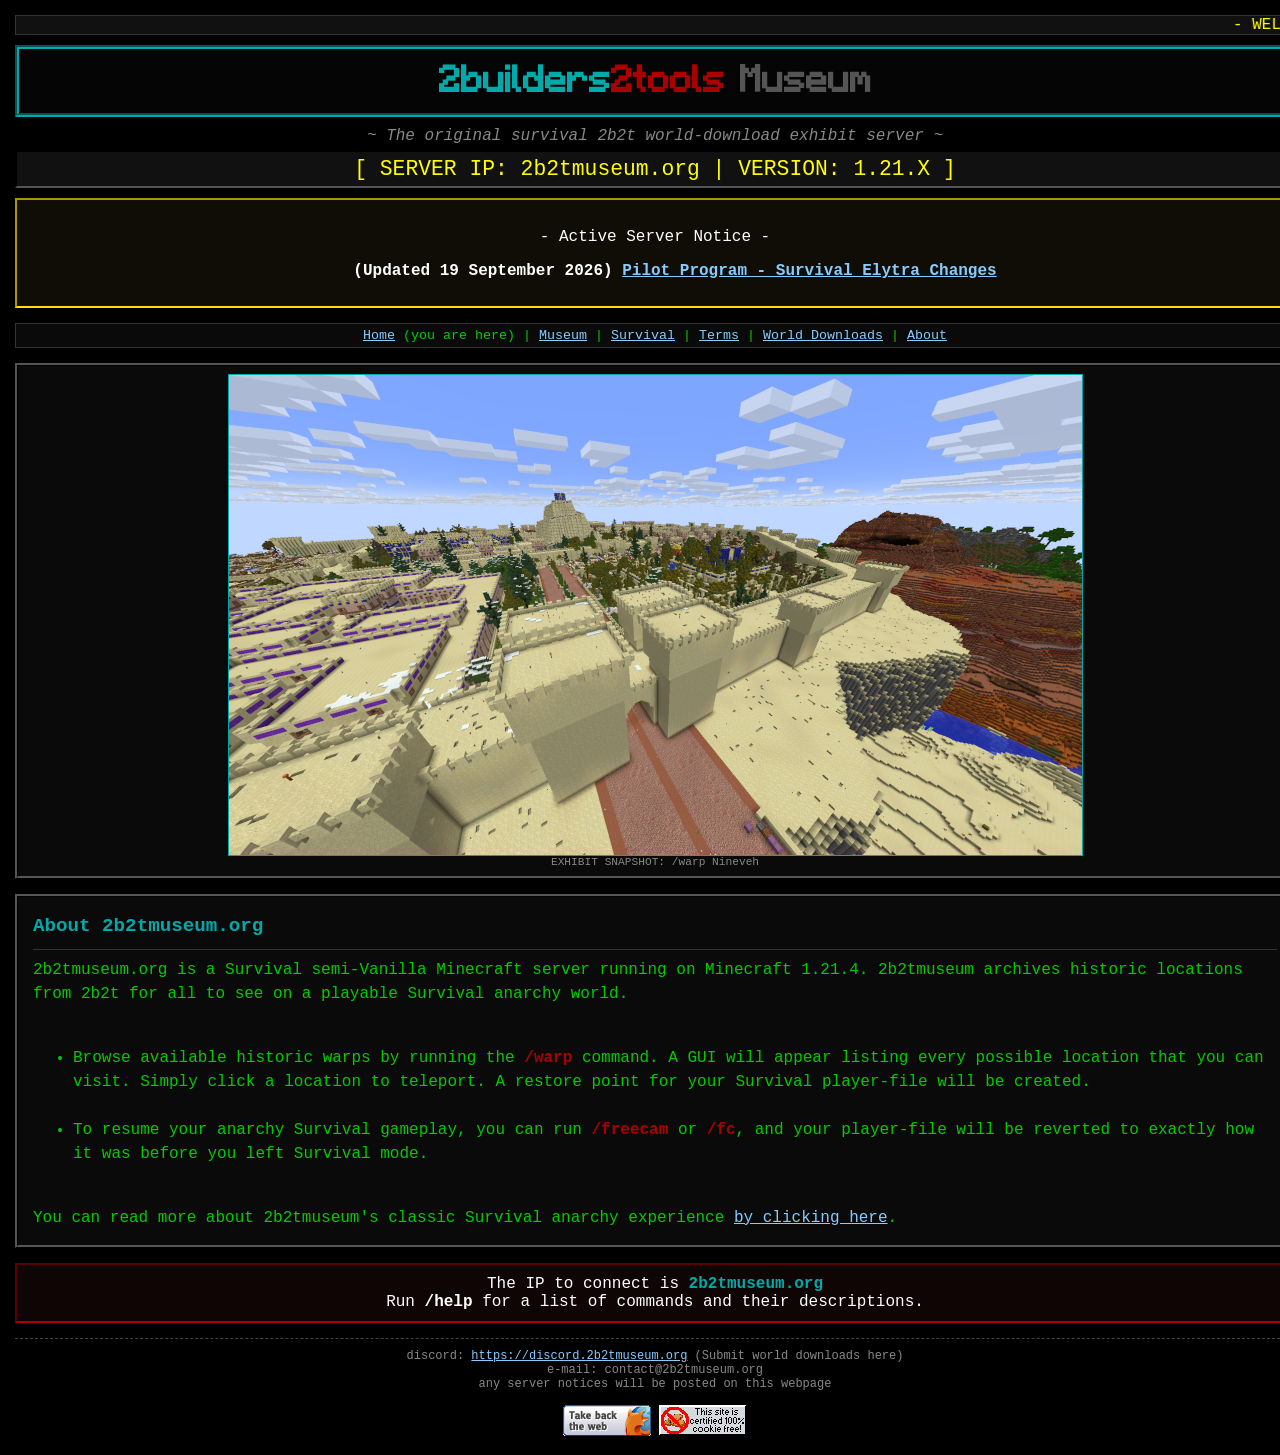
==== index.html @ eb1a6609 "add favicon.ico" ====
<html lang="en">
<head>
    <link rel="stylesheet" href="stylesheet.css"/>
    <title>2builders2tools Museum</title>
    <link rel="preload" href="media/scene_resized.png" as="image">
    <link rel="preload" href="media/museum_resized.png" as="image">
    <link rel="preload" href="media/survival_resized.png" as="image">
    <link rel="preload" href="media/queue_resized.png" as="image">
    <link rel="preload" href="media/wdl_resized.png" as="image">
    <link rel="preload" href="media/survival2_resized.png" as="image">
    <link rel="icon" href="/media/favicon.ico">
    <meta property="og:type" content="website" />
    <meta property="og:title" content="2builders2tools Museum" />
    <meta property="og:description" content="The original survival 2b2t world-download exhibit server. View historic bases and play semi-vanilla survival on 2b2t's world." />
    <meta property="og:url" content="https://2b2tmuseum.org" />
    <meta property="og:image" content="https://2b2tmuseum.org/media/museum_resized.png" />
    <meta name="theme-color" content="#00AAAA" />
    <script src="scripts/webstatus.js" defer></script>
</head>
<body> <!--bgcolor="#000000" text="#00FF00" link="#00FFFF" vlink="#FF00FF"-->

<marquee bgcolor="#111111" behavior="scroll" direction="left" scrollamount="4"
         style="border: 1px solid #333; color: #FFFF00; margin-bottom: 10px;">
    - WELCOME TO THE 2B2T MUSEUM - GOOD OL' ANARCHY SURVIVAL LIKE IT'S 2015 - HISTORIC WORLD DOWNLOADS - NO RULES & NO WAIT -
</marquee>

<div class="header">
    <span style="color: #00AAAA">2builders</span><span style="color:#AA0000">2tools</span> <span style="color:#555555">Museum</span>
</div>

<div class="summary">~ The original survival 2b2t world-download exhibit server ~</div>

<div class="header-ip">
    [ SERVER IP: 2b2tmuseum.org | VERSION: 1.21.X ]
    <br>
    <span id="server-status-text" style="font-size: smaller; color: #d08b00"></span>
</div>

<div class="passage-server-notice">
    <br>
    - Active Server Notice -
    <ul id="pilot">
        <li>
            <b><span>(Updated 19 September 2026) <a href="survival.html">Pilot Program - Survival Elytra Changes</a></span></b>
<!--            <br>-->
<!--            <span>Firework rockets will no longer boost your Elytra in the Overworld.</span>-->
<!--            <br>-->
<!--            Firework rockets will still boost your elytra in the Nether and The End, however a ten-second cooldown is applied between boosts.-->
<!--            <br>-->
<!--            <br>-->
<!--            The Trident will continue to boost your elytra how it does in vanilla. This is to promote other means of transportation within the world, such as walking, rail carts, and boats.-->
<!--        </li>-->
<!--        <br>-->
<!--        Player feedback will be taken into consideration whether a change implemented by a Pilot Program is retained or removed.-->
    </ul>
</div>



<div class="versioninfo">
    <a href="index.html"> Home</a> (you are here)
    <!--| <a href="https://store.2b2tmuseum.org">Store</a>--> | <a href="museum.html">Museum</a> | <a
        href="survival.html">Survival</a> | <a href="terms.html">Terms</a> | <a href="wdls.html">World Downloads</a> | <a href="about.html">About</a>
</div>

<div class="screenshot">
    <img src="media/scene_resized.png" alt="/warp Nineveh"><br>
    <span style="font-size: 70%; color: #888888; ">EXHIBIT SNAPSHOT: /warp Nineveh</span>
</div>

<div class="passage">
    <span style="color: #00AAAA; font-size: larger; "><b>About 2b2tmuseum.org</b></span>
    <hr style="border: none; height: 1px; background-color:#333333">
    2b2tmuseum.org is a Survival semi-Vanilla Minecraft server running on Minecraft 1.21.4. 2b2tmuseum archives historic
    locations from 2b2t for all to see on a playable Survival anarchy world.
    <br>
    <br>
    <ul>
        <li>
            Browse available historic warps by running the <b><span style="color:#AA0000">/warp</span></b> command. A GUI will
            appear listing every possible
            location that you can visit. Simply click a location to teleport. A restore point for your Survival
            player-file will be created.
        </li>
        <br>
        <li>
            To resume your anarchy Survival gameplay, you can run <b><span style="color:#AA0000">/freecam</span></b> or
            <b><span style="color:#AA0000">/fc</span></b>, and your player-file
            will be reverted to exactly how it was before you left Survival mode.
        </li>
    </ul>
    <br>
    You can read more about 2b2tmuseum's classic Survival anarchy experience <a href="survival.html">by clicking
    here</a>.
</div>

<div class="passagec">
    The IP to connect is <b><span style="color:#00AAAA">2b2tmuseum.org</span></b>
    <br>
    Run <b>/help</b> for a list of commands and their descriptions.
    <br>
</div>

<div class="footer">
    discord: <a href="https://discord.2b2tmuseum.org">https://discord.2b2tmuseum.org</a> (Submit world downloads here)
    <br>
    e-mail: contact@2b2tmuseum.org
    <br>
    any server notices will be posted on this webpage
    <br>
    <br>
    <a href="https://www.mozilla.org/en-US/firefox/new/"><img src="media/fftake.gif" width="88" height="31" alt="Firefox: Take back the web"></a>
    <img src="media/nocookie.gif" width="88" height="31" alt="100% Cookie Free">
</div>
</body>
</html>
---- stylesheet.css ----
@font-face {
	font-family: MinecraftMenuScript;
	src: url("media/font/MinecraftRegular-Bmg3.otf")
	/* by JDGraphics */
}

body {
	width: 100%;
	max-width: 1440px;
	margin: 0 auto;

	background-color: #000000;
	color: #00CC00;
	font-family: "Courier New", Courier, monospace;
	padding: 15px;
}

a:link {
	color: #88CCFF;
	text-decoration: underline;
}

a:visited {
	color: #88CCFF;
	text-decoration: underline;
}

a:hover {
	color: #FFFF00;
	background-color: #000000;
}

.header {
	font-family: MinecraftMenuScript, sans-serif;
	font-size: 28pt;
	font-weight: bold;
	text-align: center;
	border: 4px groove #00AAAA;
	background-color: #050505;
	padding: 10px;
	margin-bottom: 10px;
}

.header-ip {
	text-align: center;
	font-size: 16pt;
	color: #FFFF00;
	background-color: #111111;
	border: 2px inset #555555;
	padding: 5px;
	margin-bottom: 10px;
}

.summary {
	text-align: center;
	color: #888888;
	font-style: italic;
	margin-bottom: 5px;
}

.versioninfo {
	text-align: center;
	background-color: #0a0a0a;
	border: 1px solid #333333;
	padding: 4px;
	margin-bottom: 8px;
	font-size: 10pt;
}

.screenshot {
	text-align: center;
	margin: 15px 0;
	border: 3px ridge #555555;
	background-color: #0a0a0a;
	padding: 8px;
}

.screenshot img {
	border: 1px solid #00AAAA;
	max-width: 100%;
}

.passage {
	border: 3px ridge #555555;
	background-color: #0a0a0a;
	padding: 15px;
	margin-bottom: 15px;
	line-height: 1.5;
}

.passagec {
	border: 2px inset #AA0000;
	background-color: #0f0505;
	text-align: center;
	padding: 10px;
	margin-bottom: 15px;
	color: #FFFFFF;
}

.passage-server-notice {
	border: 2px inset #ffe000;
	background-color: #0f0d05;
	text-align: center;
	padding: 10px;
	margin-bottom: 15px;
	color: #FFFFFF;
}

#pilot ul {
	list-style-type: none;
}
#pilot li {
	list-style-type: none;
}

.footer {
	text-align: center;
	border-top: 1px dashed #444444;
	padding-top: 10px;
	font-size: 9pt;
	color: #888888;
}
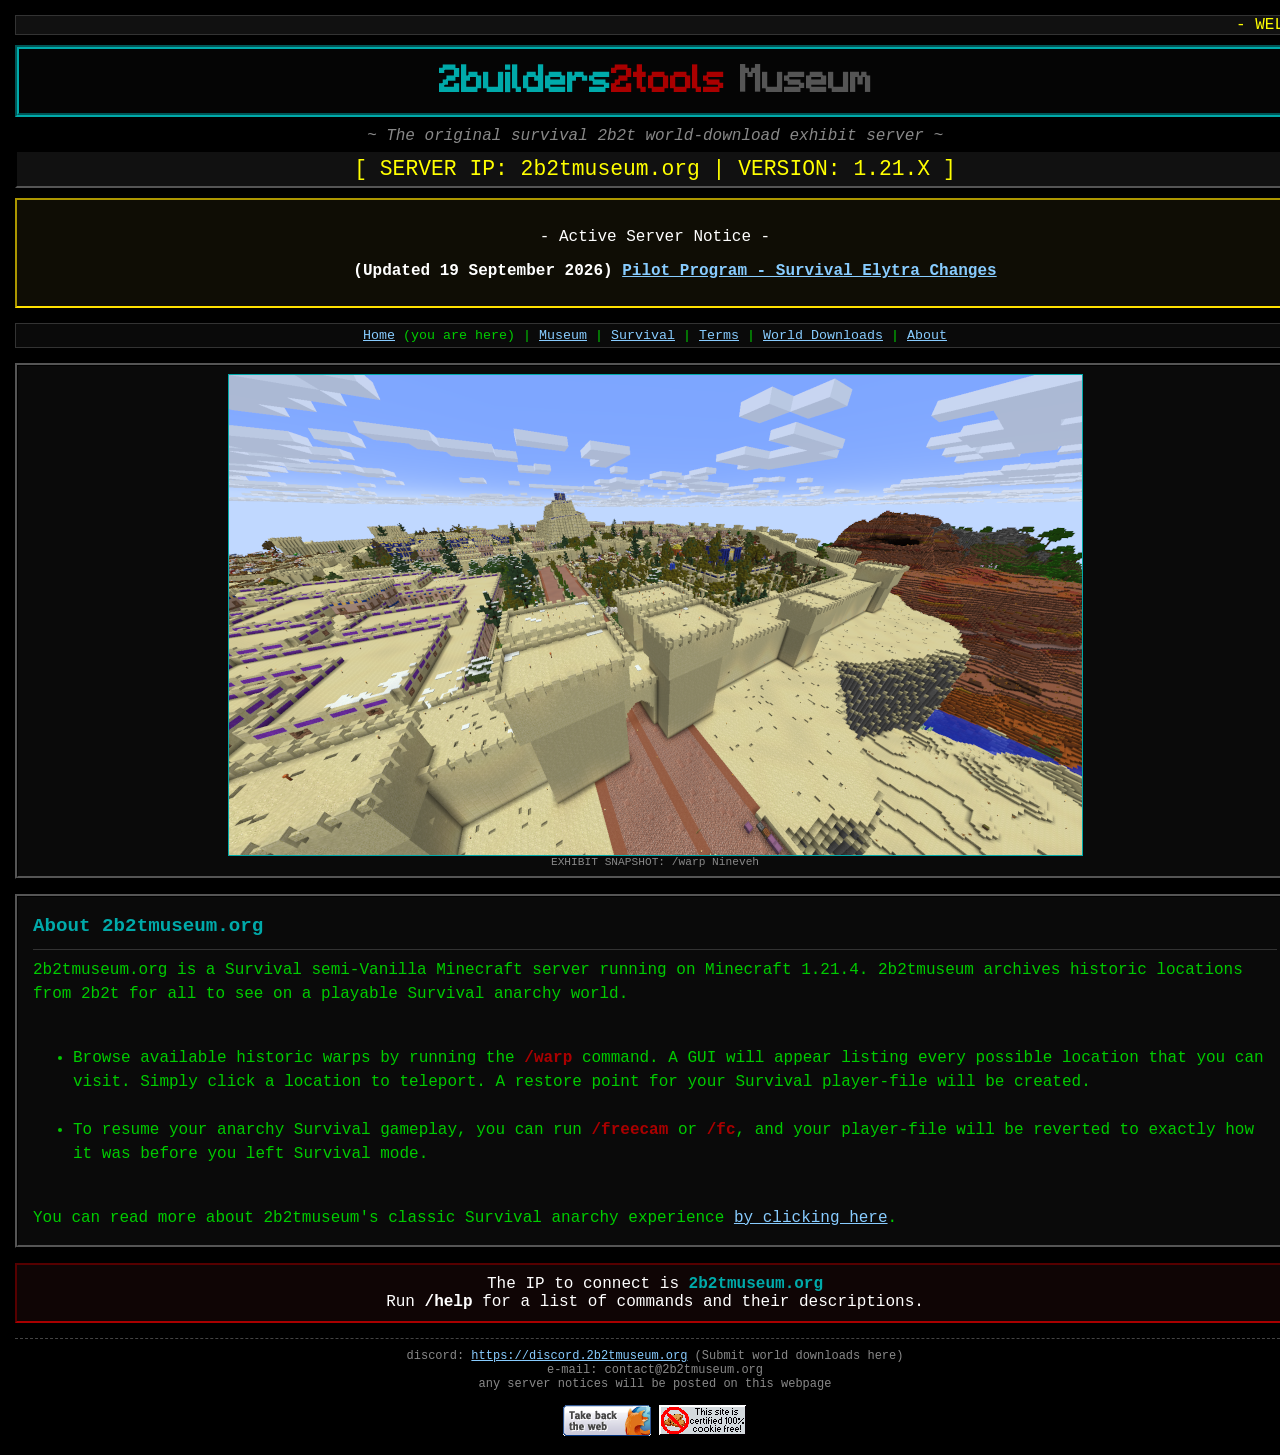
==== commit c20b4412: "update page titles for search engine visibility" ====
--- a/index.html
+++ b/index.html
@@ -1,7 +1,7 @@
 <html lang="en">
 <head>
     <link rel="stylesheet" href="stylesheet.css"/>
-    <title>2builders2tools Museum</title>
+    <title>The 2b2t Museum - 2b2tmuseum.org</title>
     <link rel="preload" href="media/scene_resized.png" as="image">
     <link rel="preload" href="media/museum_resized.png" as="image">
     <link rel="preload" href="media/survival_resized.png" as="image">
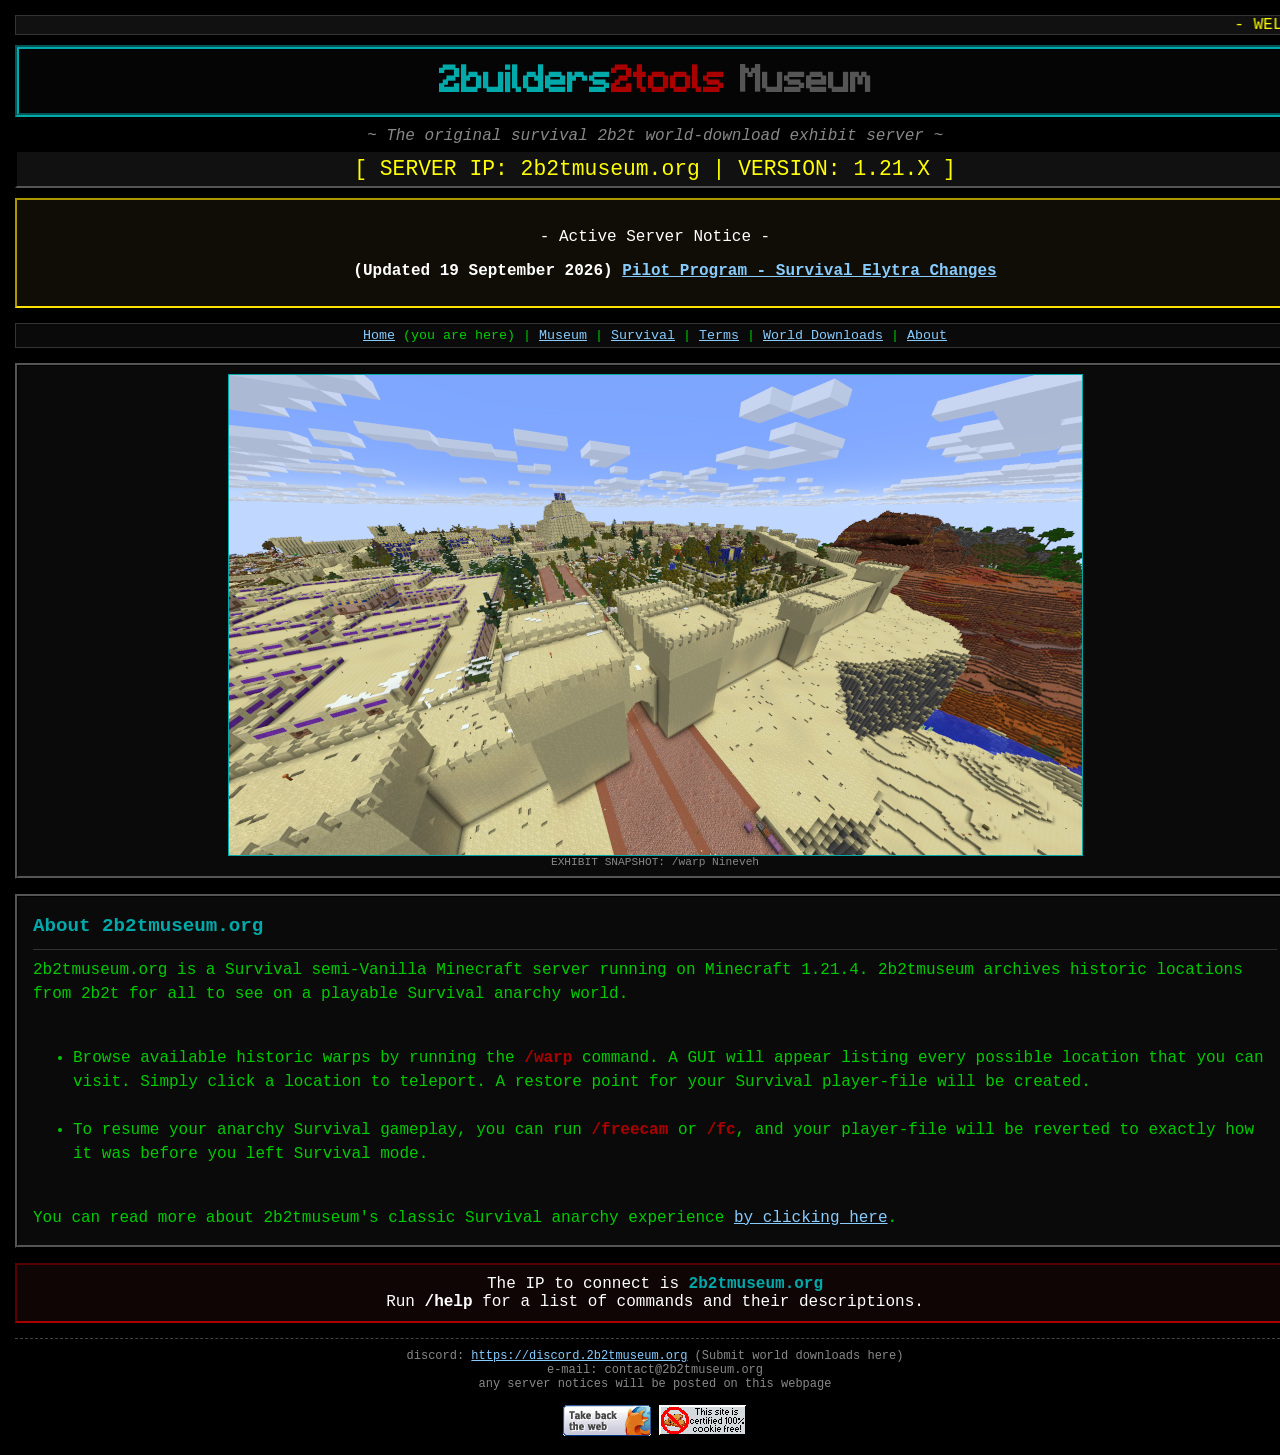
==== commit 0ef946ec: "Force re-deploy" ====
--- a/index.html
+++ b/index.html
@@ -42,16 +42,6 @@
     <ul id="pilot">
         <li>
             <b><span>(Updated 19 September 2026) <a href="survival.html">Pilot Program - Survival Elytra Changes</a></span></b>
-<!--            <br>-->
-<!--            <span>Firework rockets will no longer boost your Elytra in the Overworld.</span>-->
-<!--            <br>-->
-<!--            Firework rockets will still boost your elytra in the Nether and The End, however a ten-second cooldown is applied between boosts.-->
-<!--            <br>-->
-<!--            <br>-->
-<!--            The Trident will continue to boost your elytra how it does in vanilla. This is to promote other means of transportation within the world, such as walking, rail carts, and boats.-->
-<!--        </li>-->
-<!--        <br>-->
-<!--        Player feedback will be taken into consideration whether a change implemented by a Pilot Program is retained or removed.-->
     </ul>
 </div>
 
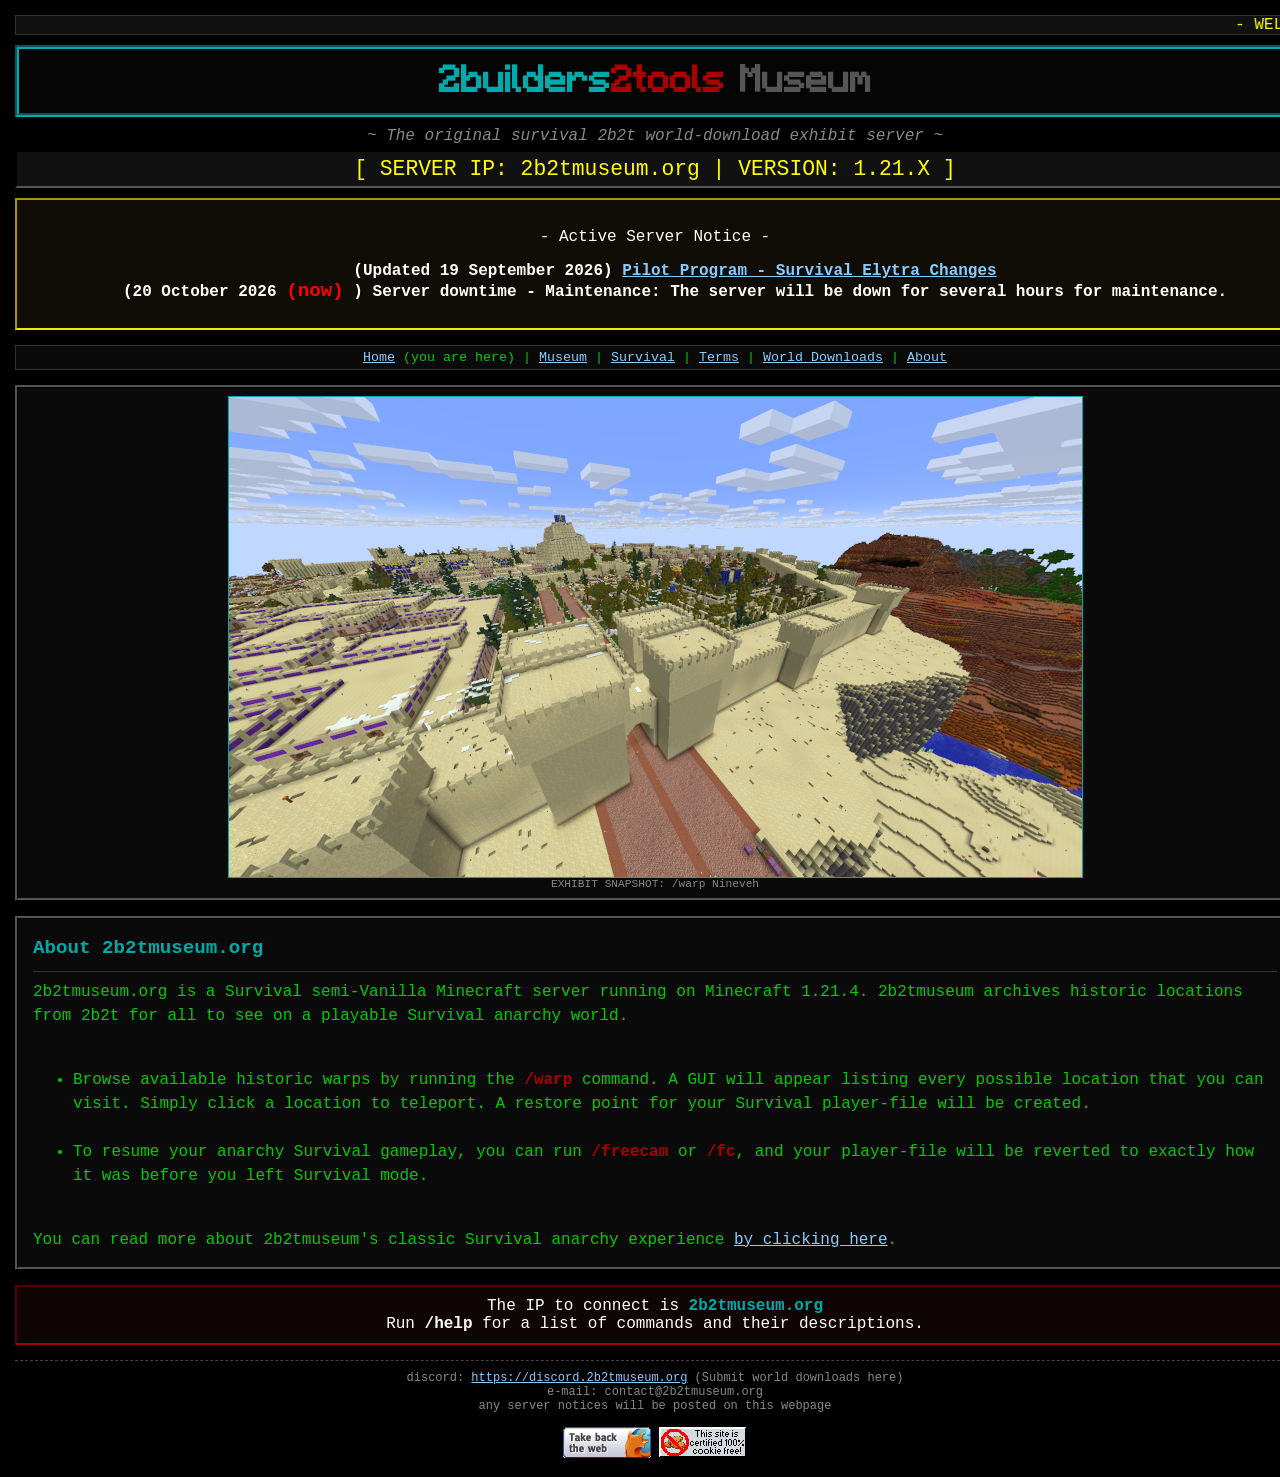
==== commit 694bacf8: "Server maintenance notification" ====
--- a/index.html
+++ b/index.html
@@ -42,6 +42,8 @@
     <ul id="pilot">
         <li>
             <b><span>(Updated 19 September 2026) <a href="survival.html">Pilot Program - Survival Elytra Changes</a></span></b>
+        <li>
+            <b><span>(20 October 2026 <span style="color: red; font-size: larger;">(now)</span> ) Server downtime - Maintenance: The server will be down for several hours for maintenance.</span></b>
     </ul>
 </div>
 
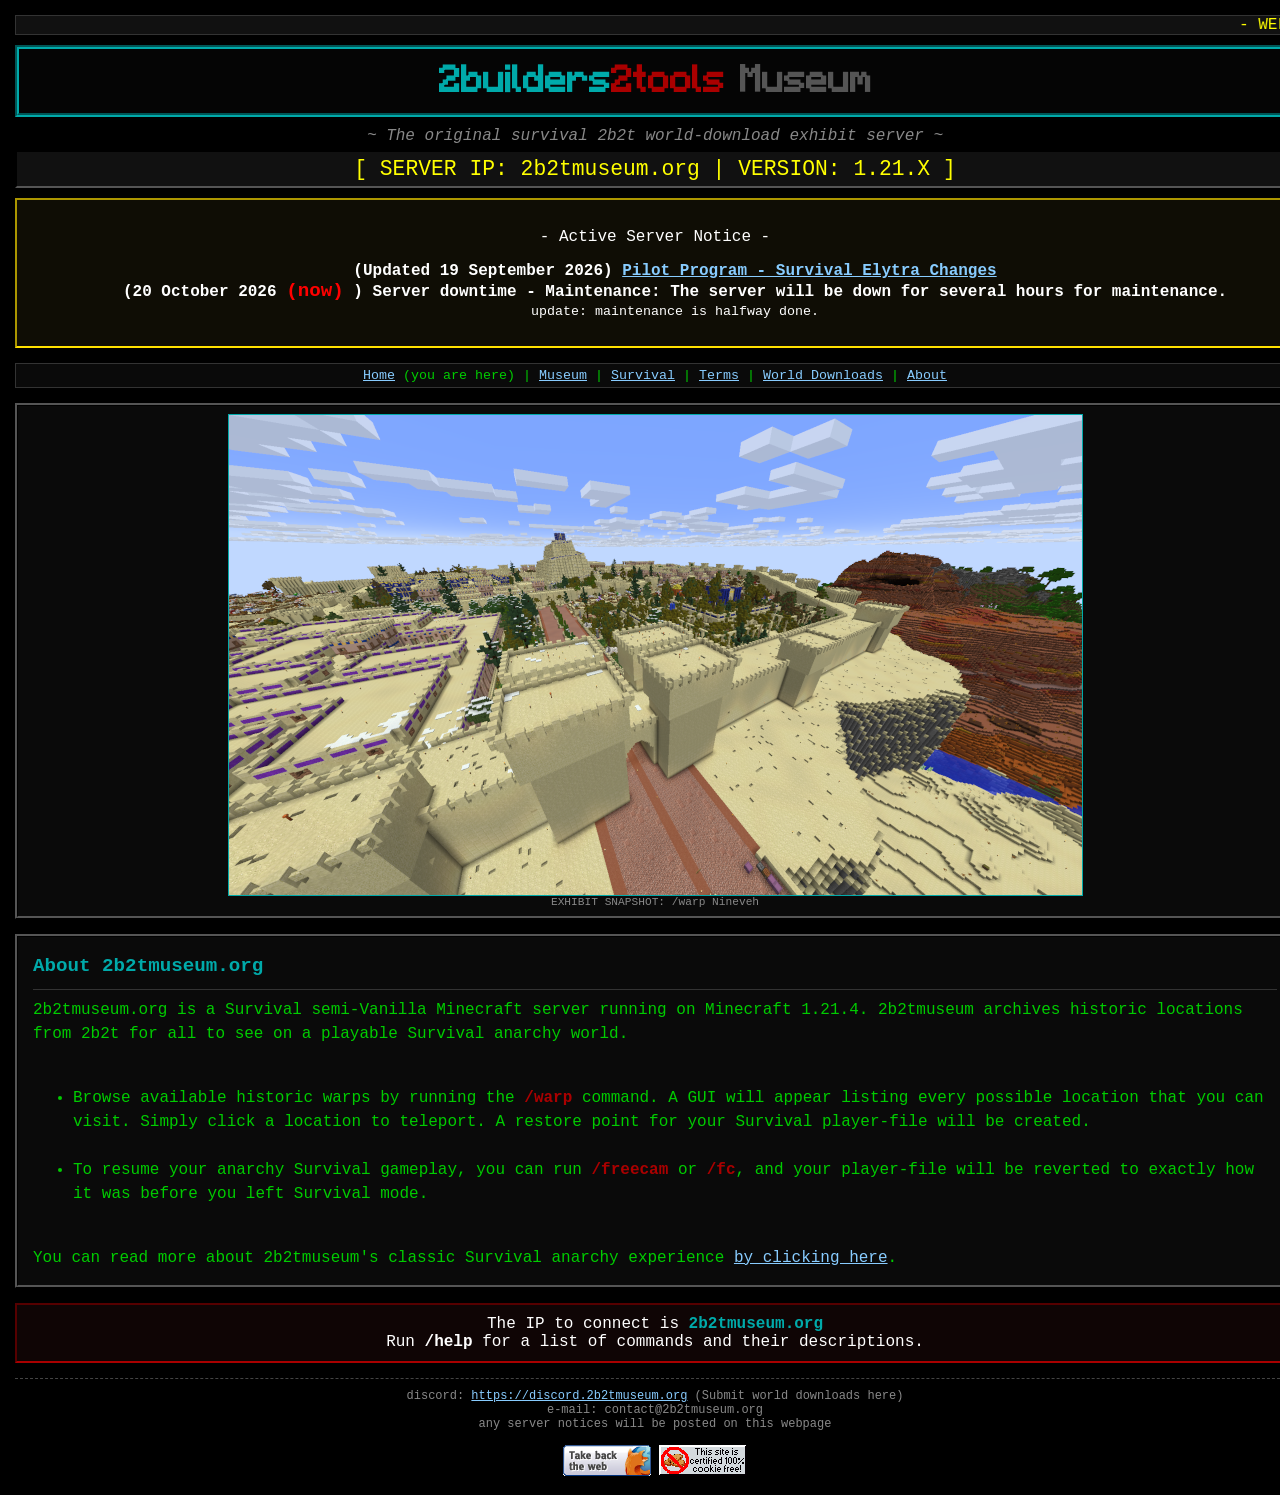
==== commit 48eb3a9d: "Server maintenance notification" ====
--- a/index.html
+++ b/index.html
@@ -44,6 +44,8 @@
             <b><span>(Updated 19 September 2026) <a href="survival.html">Pilot Program - Survival Elytra Changes</a></span></b>
         <li>
             <b><span>(20 October 2026 <span style="color: red; font-size: larger;">(now)</span> ) Server downtime - Maintenance: The server will be down for several hours for maintenance.</span></b>
+            <br>
+        <span style="font-size: smaller">update: maintenance is halfway done.</span>
     </ul>
 </div>
 
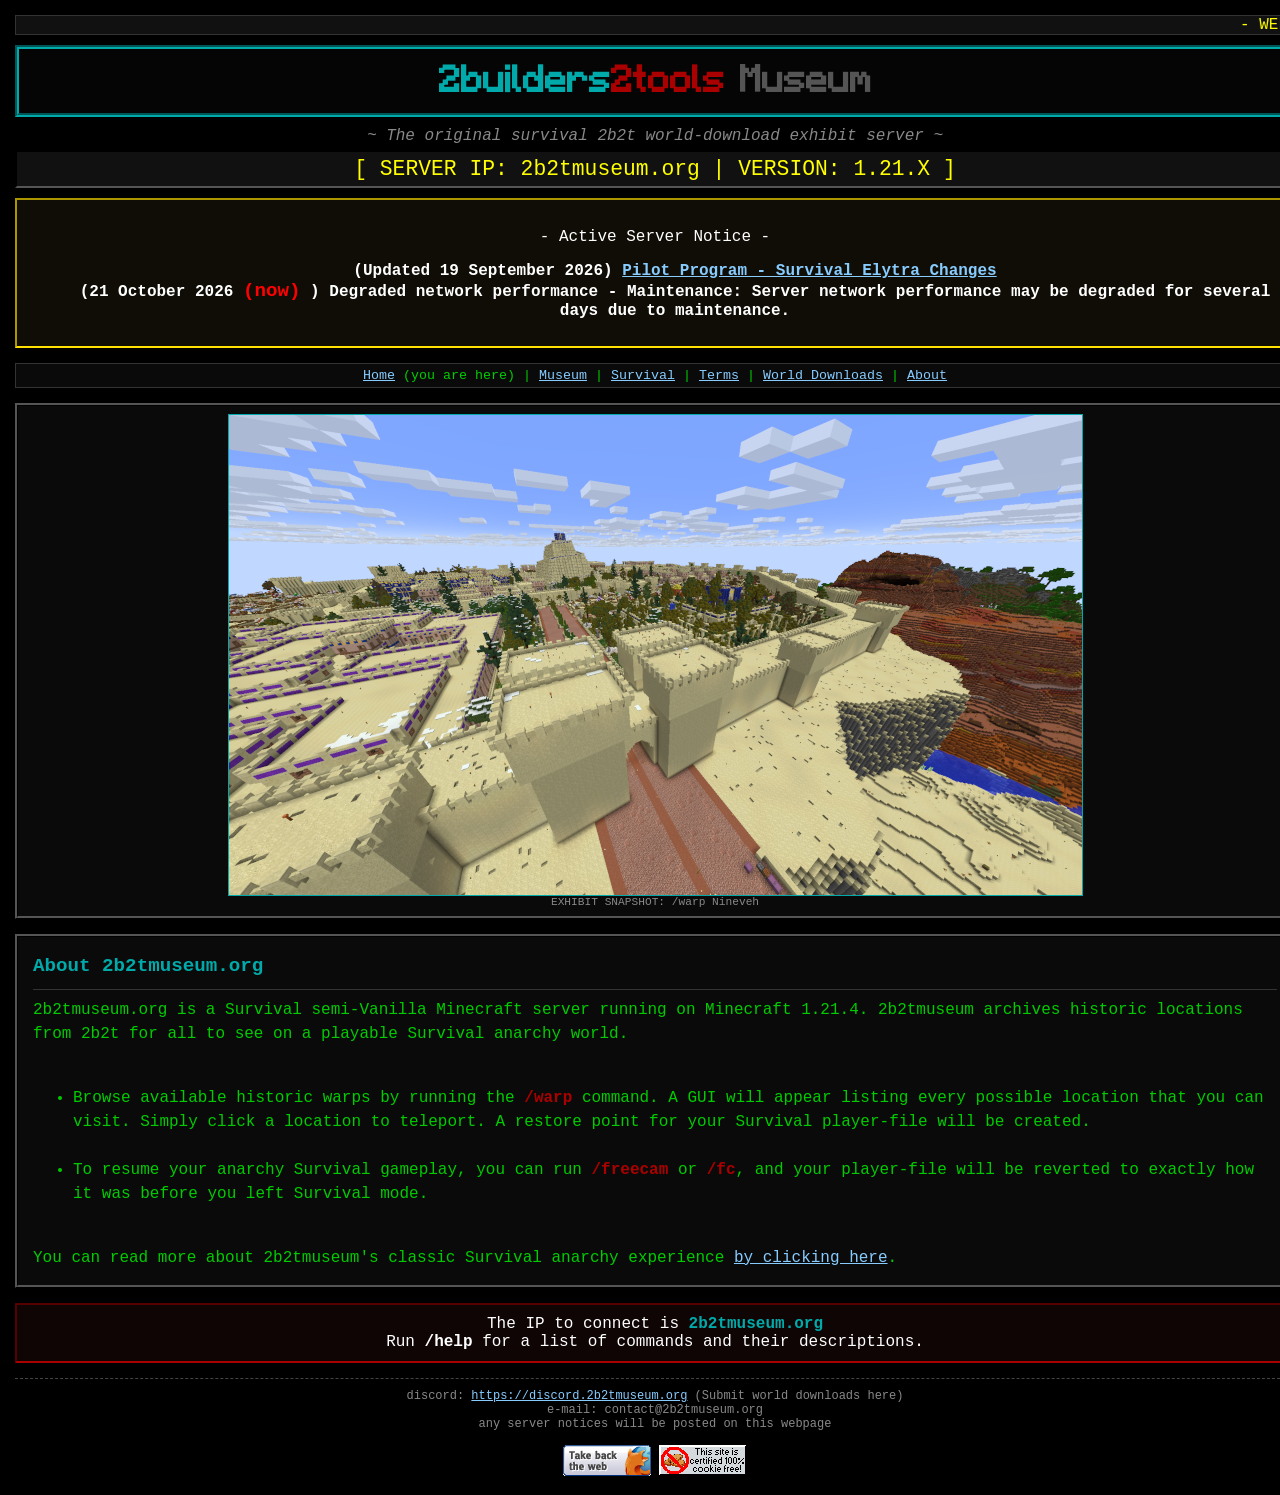
==== commit c1a0cfd5: "Server degraded notification" ====
--- a/index.html
+++ b/index.html
@@ -43,9 +43,7 @@
         <li>
             <b><span>(Updated 19 September 2026) <a href="survival.html">Pilot Program - Survival Elytra Changes</a></span></b>
         <li>
-            <b><span>(20 October 2026 <span style="color: red; font-size: larger;">(now)</span> ) Server downtime - Maintenance: The server will be down for several hours for maintenance.</span></b>
-            <br>
-        <span style="font-size: smaller">update: maintenance is halfway done.</span>
+            <b><span>(21 October 2026 <span style="color: red; font-size: larger;">(now)</span> ) Degraded network performance - Maintenance: Server network performance may be degraded for several days due to maintenance.</span></b>
     </ul>
 </div>
 
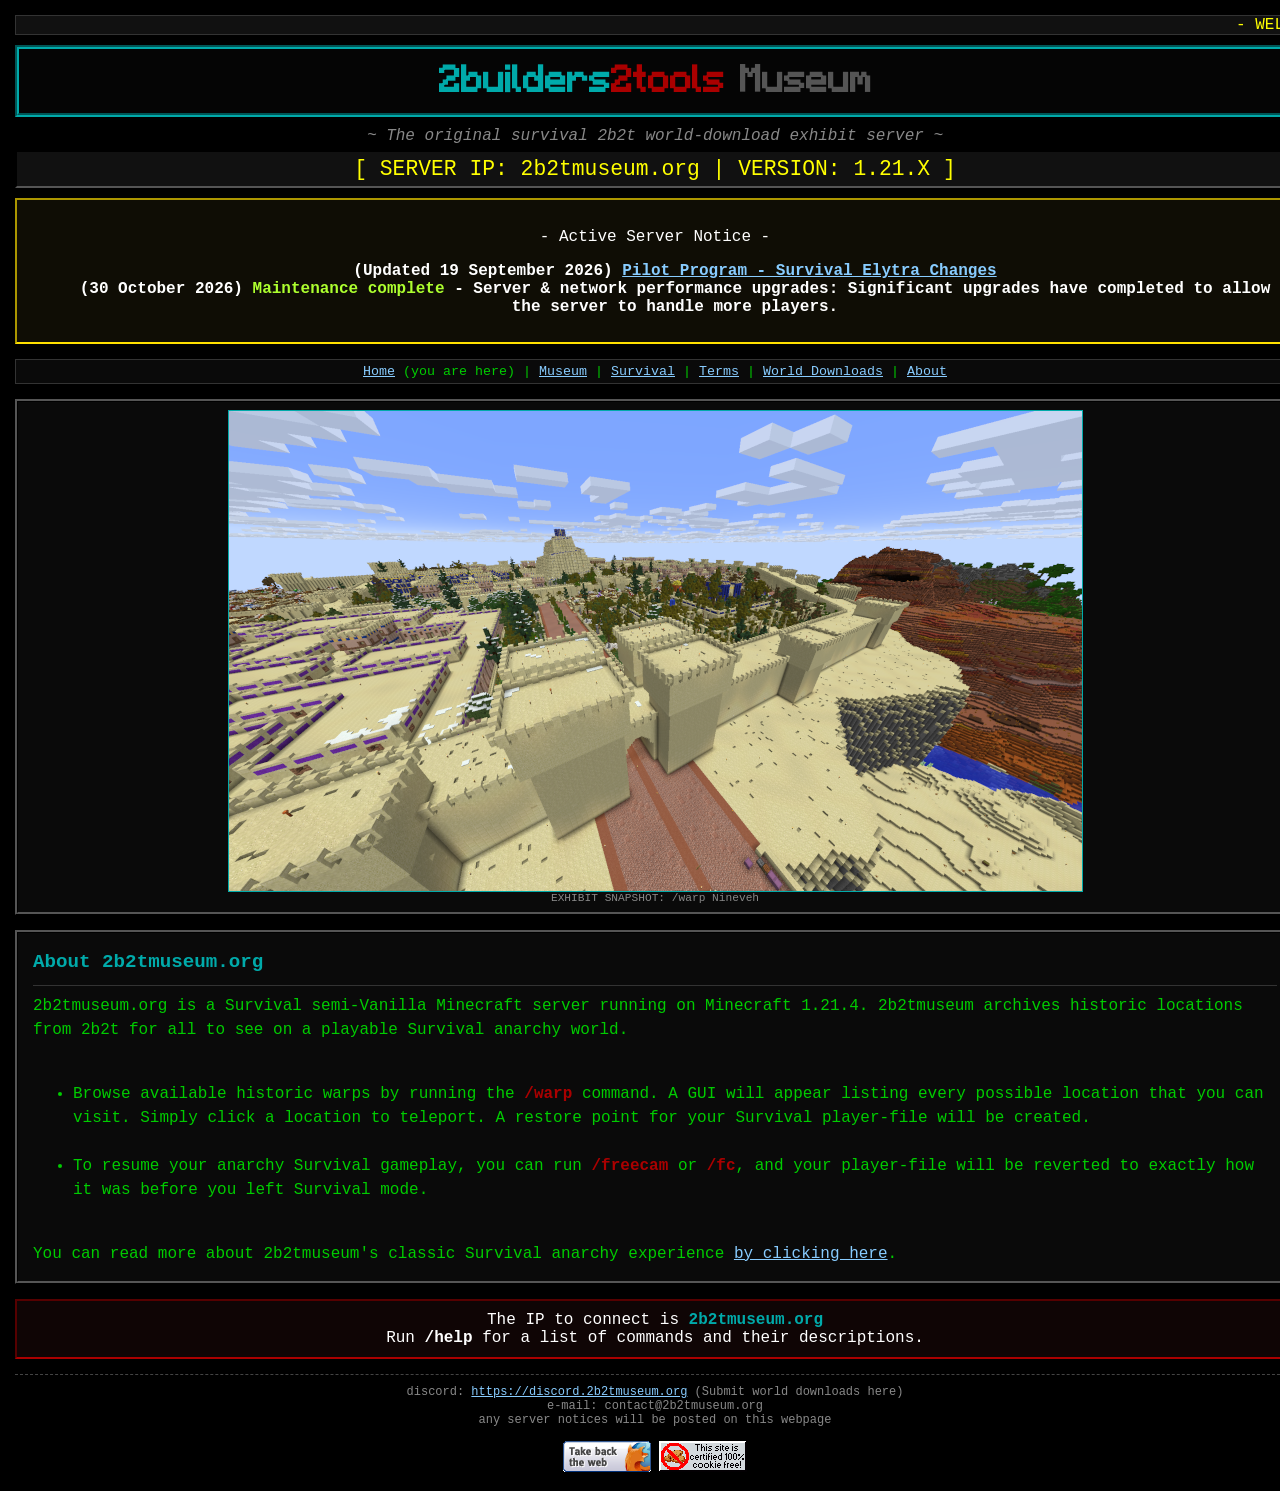
==== commit 105b23b4: "Update maintenance notice, complte." ====
--- a/index.html
+++ b/index.html
@@ -42,8 +42,9 @@
     <ul id="pilot">
         <li>
             <b><span>(Updated 19 September 2026) <a href="survival.html">Pilot Program - Survival Elytra Changes</a></span></b>
+        <br>
         <li>
-            <b><span>(21 October 2026 <span style="color: red; font-size: larger;">(now)</span> ) Degraded network performance - Maintenance: Server network performance may be degraded for several days due to maintenance.</span></b>
+            <b><span>(30 October 2026) <span style="color: greenyellow;">Maintenance complete</span>  - Server & network performance upgrades: Significant upgrades have completed to allow the server to handle more players.</span></b>
     </ul>
 </div>
 
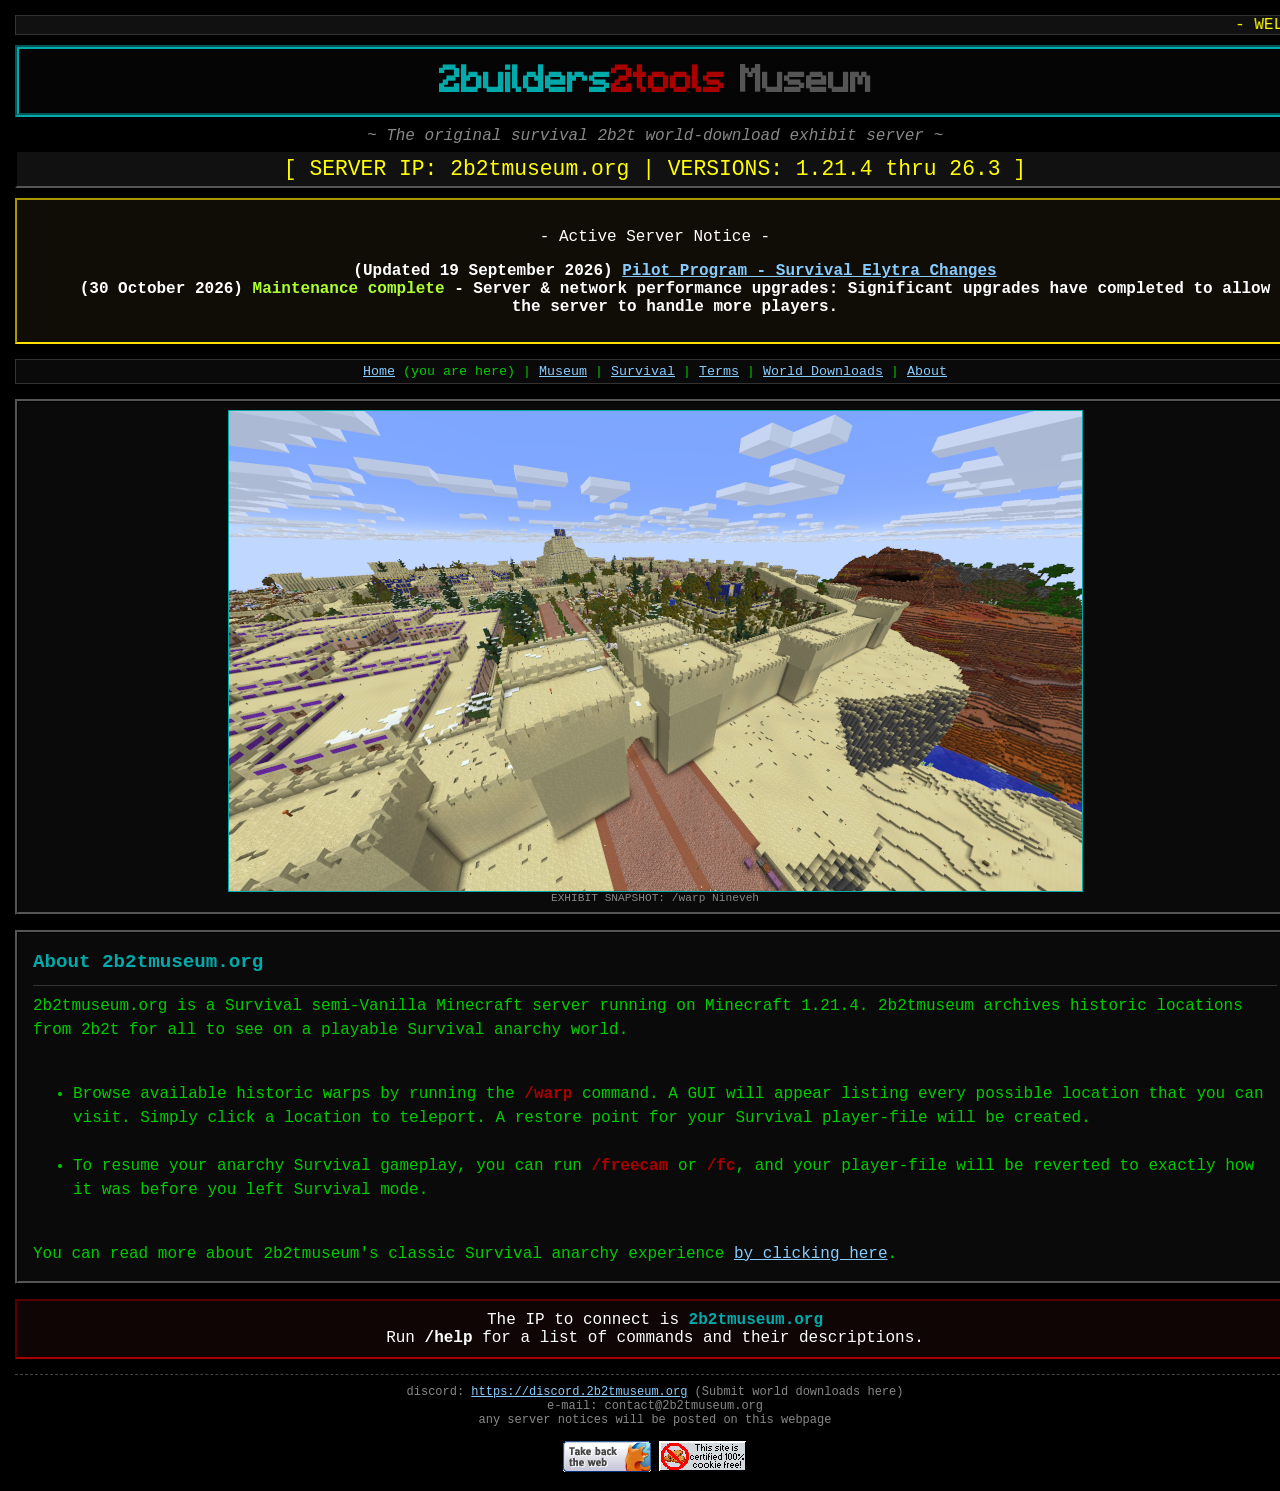
==== commit 0c4ee01a: "update version info" ====
--- a/index.html
+++ b/index.html
@@ -31,7 +31,7 @@
 <div class="summary">~ The original survival 2b2t world-download exhibit server ~</div>
 
 <div class="header-ip">
-    [ SERVER IP: 2b2tmuseum.org | VERSION: 1.21.X ]
+    [ SERVER IP: 2b2tmuseum.org | VERSIONS: 1.21.4 thru 26.3 ]
     <br>
     <span id="server-status-text" style="font-size: smaller; color: #d08b00"></span>
 </div>
